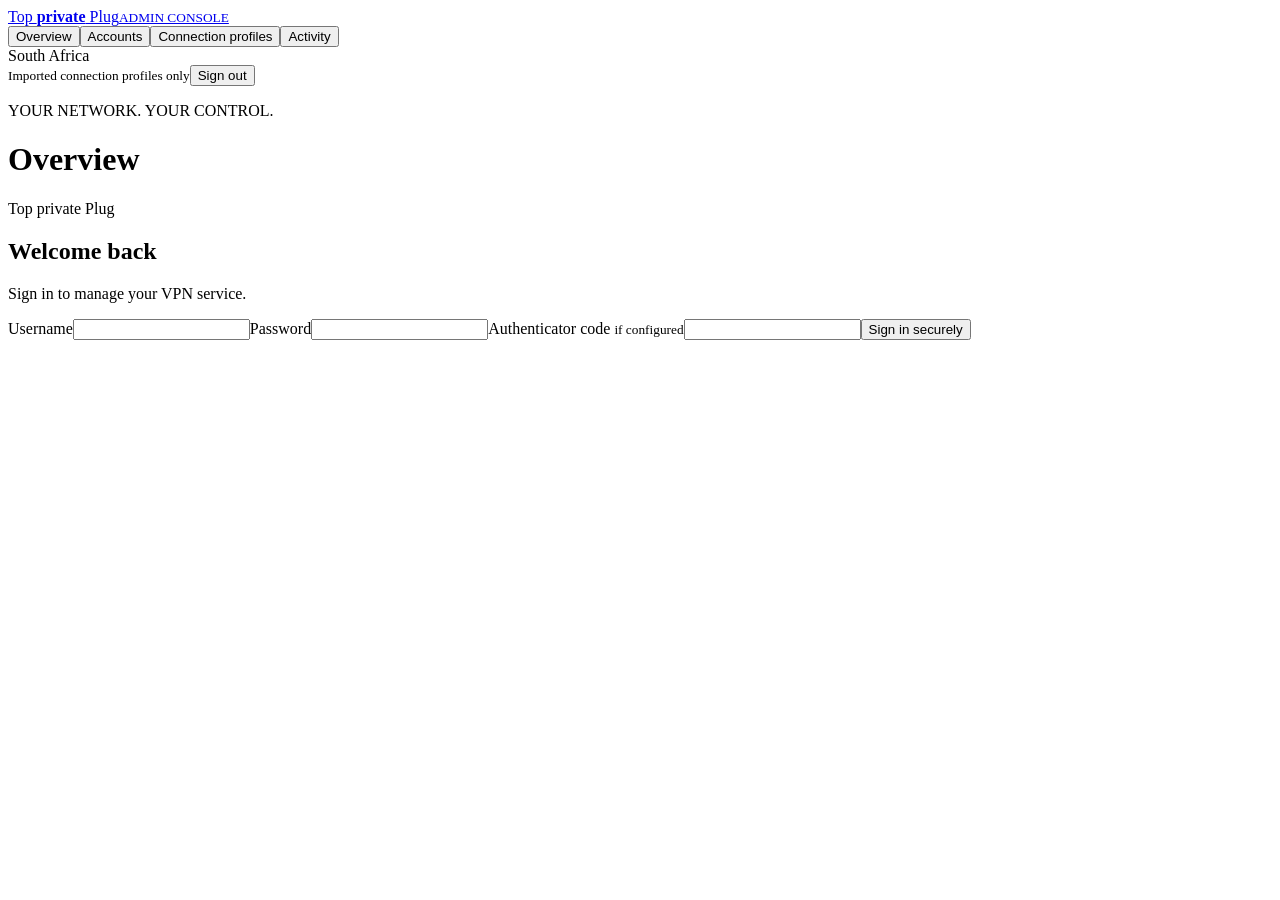
==== backend/static/index.html @ 504da863 "Bind access codes, tokens and assigned profiles to one admin-selected network" ====
<!doctype html>
<html lang="en"><head><meta charset="utf-8"><meta name="viewport" content="width=device-width,initial-scale=1"><title>Top private Plug · Admin</title><link rel="icon" href="/assets/icon.svg"><link rel="stylesheet" href="/assets/style.css"><script src="/assets/admin.js" defer></script></head>
<body><aside><a class="brand" href="/admin/"><img src="/assets/icon.svg" alt=""><span>Top <b>private</b> Plug<small>ADMIN CONSOLE</small></span></a><nav><button data-view="overview" class="selected">Overview</button><button data-view="accounts">Accounts</button><button data-view="profiles">Connection profiles</button><button data-view="activity">Activity</button></nav><div class="aside-bottom"><span class="dot"></span> South Africa<br><small>Imported connection profiles only</small><button id="logout">Sign out</button></div></aside>
<main><header><div><p class="eyebrow">YOUR NETWORK. YOUR CONTROL.</p><h1 id="page-title">Overview</h1></div><span class="pill">Top private Plug</span></header><p id="notice" role="status" hidden></p><button id="retry-connect" type="button" hidden>Retry connection</button>
<section id="login-panel" class="card login"><h2>Welcome back</h2><p>Sign in to manage your VPN service.</p><form id="login-form"><label>Username<input name="username" autocomplete="username" required maxlength="100"></label><label>Password<input name="password" type="password" autocomplete="current-password" required maxlength="200"></label><label>Authenticator code <small>if configured</small><input name="otp" inputmode="numeric" autocomplete="one-time-code" maxlength="6"></label><button class="primary">Sign in securely</button></form></section>
<div id="workspace" hidden>
<section id="overview-view" class="view"><div class="stats"><article class="card"><span>Total accounts</span><strong id="stat-total">0</strong></article><article class="card"><span>Active access</span><strong id="stat-active">0</strong></article><article class="card"><span>Awaiting activation</span><strong id="stat-pending">0</strong></article><article class="card"><span>Data accounted</span><strong id="stat-data">0 GB</strong></article></div><article class="hero card"><div><span class="eyebrow">ACCESS THAT YOU CONTROL</span><h2>Create a code.<br>Choose the limits.</h2><p>Trial hours, paid days and data allowances.<br>The clock starts on first activation.</p><button class="primary" data-view="accounts">Create access code →</button></div><img src="/assets/icon.svg" alt="Top private Plug shield"></article><article class="card"><h2>Connection status</h2><p id="gateway-status">Checking configuration…</p><p class="muted">A profile update requires a reconnect. Imported profile usage is app reported. MTN, Telkom and Cell C are profile labels; compatibility must be tested on your own service.</p></article></section>
<section id="accounts-view" class="view" hidden><div class="columns"><article class="card"><h2>Create access code</h2><form id="code-form"><label>Access code network<select name="carrier" required><option value="MTN">MTN</option><option value="Cell C">Cell C</option><option value="Telkom">Telkom</option></select></label><label>Customer / account label<input name="label" maxlength="100" required placeholder="Customer name or order reference"></label><label>Access type<select name="kind"><option value="paid">Paid access</option><option value="trial">Free trial</option></select></label><div class="two"><label>Duration<input name="duration" type="number" min="1" max="8784" value="15" required></label><label>Unit<select name="unit"><option value="86400">Days</option><option value="3600">Hours</option><option value="60">Minutes</option></select></label></div><div class="presets"><button type="button" data-days="7">7 days</button><button type="button" data-days="15">15 days</button><button type="button" data-days="30">30 days</button><button type="button" data-hours="1">1-hour trial</button><button type="button" data-hours="3">3-hour trial</button></div><div class="two"><label>Data allowance<input name="quota" type="number" min="0.001" step="0.001" value="10" required></label><label>Unit<select name="quota_unit"><option value="1000000000">GB</option><option value="1000000">MB</option></select></label></div><fieldset><legend>Allowed connection profiles</legend><div id="profile-choices"></div></fieldset><p class="info">Paid access: one device per code. Trial access: the same code activates up to 50 distinct devices, sharing ONE data allowance and ONE expiry clock (starts with first activation). Reinstalling can consume another device slot because the phone key changes.</p><button class="primary">Generate access code</button></form><div id="new-code" class="code-result" hidden><strong>Copy this code now</strong><p>It is shown once. Share it privately with the customer.</p><output id="code-value"></output><button id="copy-code">Copy code</button></div></article><article class="card"><h2>Manage accounts</h2><input id="search" placeholder="Search name or account reference" aria-label="Search accounts"><div id="account-list"></div></article></div></section>
<section id="profiles-view" class="view" hidden><article class="card"><h2 id="xray-title">Import connection JSON</h2><p class="info">Supported transports: TCP or WebSocket with TLS. WebSocket imports preserve the Host header and path.</p><form id="xray-form"><input name="id" type="hidden"><label>Profile name<input name="name" required maxlength="80"></label><label>Network label<select name="carrier"><option value="Any">All network labels (test separately)</option><option>MTN</option><option>Telkom</option><option>Cell C</option></select></label><label>Unlocked connection JSON (VLESS / Trojan / Xray)<textarea name="config" rows="12" required maxlength="12000" spellcheck="false" autocomplete="off" placeholder='{"outbounds": [...]}'></textarea></label><div class="row-actions"><button type="button" id="vless-template">Load VLESS TCP/TLS example</button><button type="button" id="validate-import">Check JSON structure</button></div><p class="muted" id="import-feedback" role="status"></p><label class="check"><input name="allow_insecure" type="checkbox">Allow unverified TLS for this test profile</label><label class="check"><input name="enabled" type="checkbox" checked>Profile enabled</label><p class="info">Import the unlocked JSON configuration, not an encrypted NetMod link or a password alone. Imported profiles use the supplier’s server. Expiry and suspension apply in this app; shared server credentials cannot be revoked here. Usage is reported by the app. Profiles with unverified TLS do not authenticate the server.</p><button class="primary">Import profile</button><button id="xray-reset" type="button">Clear import</button></form></article><article class="card"><h2>Your imported profiles</h2><div id="profile-list"></div><p class="muted">Upload the unlocked connection JSON supplied for use with NetMod. Server, TLS and proxy settings come from that import; there is no separate custom SNI form. Replacing or disabling a profile requires clients to reconnect.</p></article></section>
<section id="activity-view" class="view" hidden><article class="card"><h2>Admin and access events</h2><div id="audit-list"></div></article></section>
</div></main>
<dialog id="edit-dialog"><form id="edit-form"><label>Access code network<select name="carrier" required><option value="">Choose network</option><option value="MTN">MTN</option><option value="Cell C">Cell C</option><option value="Telkom">Telkom</option></select></label><fieldset><legend>Assigned connection profiles</legend><div id="edit-profile-choices"></div></fieldset><h2>Edit account</h2><input name="id" type="hidden"><label>Label<input name="label" required maxlength="100"></label><label>Total data allowance (GB)<input name="quota" type="number" min="0.001" step="0.001" required></label><label>Total duration (hours from first activation)<input name="duration_hours" type="number" min="0.016667" max="87840" step="any" required></label><label>Add time in days <small>0 leaves expiry unchanged</small><input name="days" type="number" min="0" max="366" value="0"></label><label class="check"><input name="suspended" type="checkbox">Suspend access</label><label class="check"><input name="reset_device" type="checkbox">Allow a replacement device (preserves expiry)</label><p class="muted">Data allowance is the total limit; used data is not reset. On trial accounts, Reset device clears ALL device registrations and their sessions without resetting the trial clock or used data.</p><button class="primary">Save account</button><button type="button" id="edit-cancel">Cancel</button></form></dialog>
</body></html>
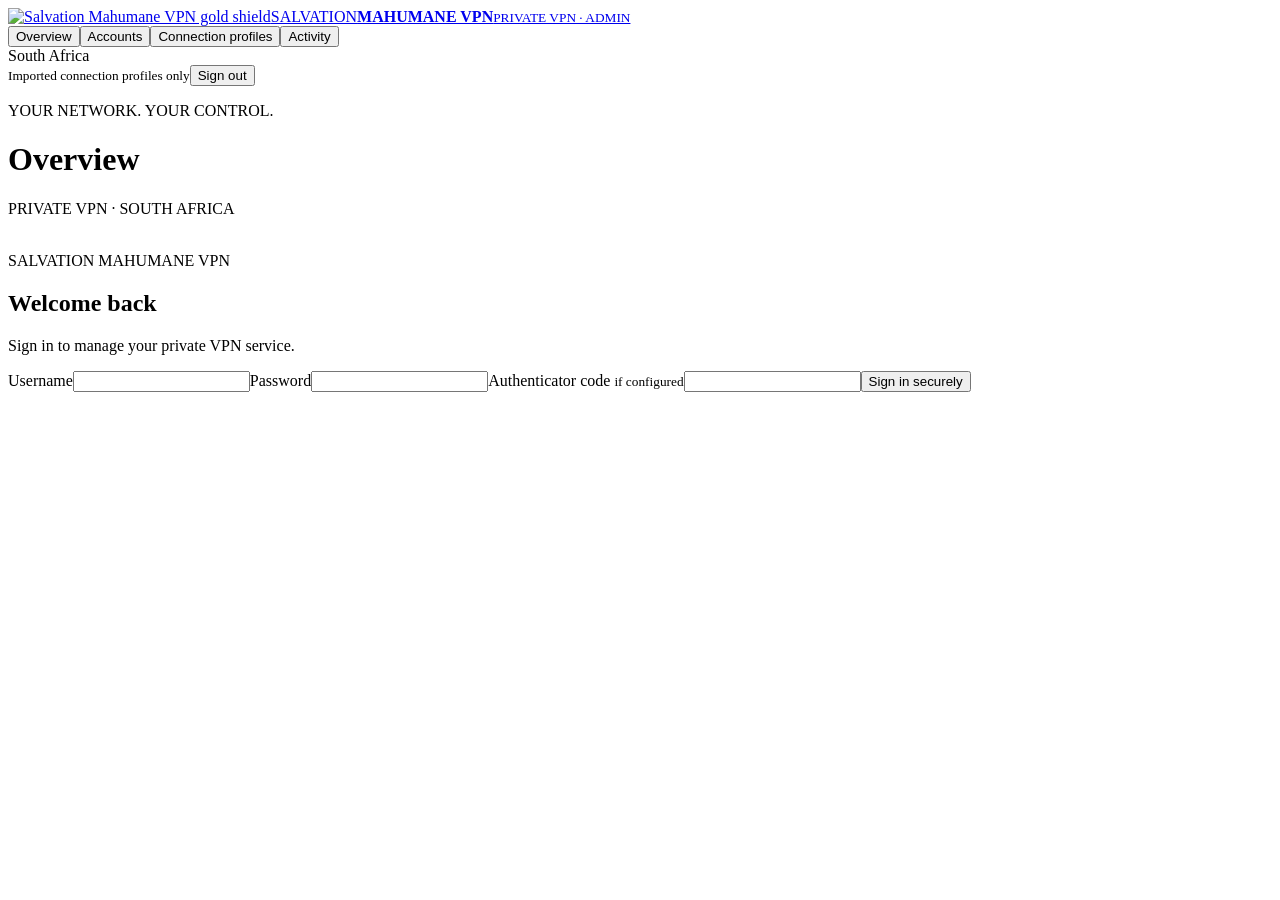
==== commit fd4c1d58: "Recreate admin dashboard with Salvation Mahumane VPN gold branding" ====
--- a/backend/static/index.html
+++ b/backend/static/index.html
@@ -1,17 +1,23 @@
 <!doctype html>
-<html lang="en"><head><meta charset="utf-8"><meta name="viewport" content="width=device-width,initial-scale=1"><title>Top private Plug · Admin</title><link rel="icon" href="/assets/icon.svg"><link rel="stylesheet" href="/assets/style.css"><script src="/assets/admin.js" defer></script></head>
-<body><aside><a class="brand" href="/admin/"><img src="/assets/icon.svg" alt=""><span>Top <b>private</b> Plug<small>ADMIN CONSOLE</small></span></a><nav><button data-view="overview" class="selected">Overview</button><button data-view="accounts">Accounts</button><button data-view="profiles">Connection profiles</button><button data-view="activity">Activity</button></nav><div class="aside-bottom"><span class="dot"></span> South Africa<br><small>Imported connection profiles only</small><button id="logout">Sign out</button></div></aside>
-<main><header><div><p class="eyebrow">YOUR NETWORK. YOUR CONTROL.</p><h1 id="page-title">Overview</h1></div><span class="pill">Top private Plug</span></header><p id="notice" role="status" hidden></p><button id="retry-connect" type="button" hidden>Retry connection</button>
-<section id="login-panel" class="card login"><h2>Welcome back</h2><p>Sign in to manage your VPN service.</p><form id="login-form"><label>Username<input name="username" autocomplete="username" required maxlength="100"></label><label>Password<input name="password" type="password" autocomplete="current-password" required maxlength="200"></label><label>Authenticator code <small>if configured</small><input name="otp" inputmode="numeric" autocomplete="one-time-code" maxlength="6"></label><button class="primary">Sign in securely</button></form></section>
+<html lang="en"><head><meta charset="utf-8"><meta name="viewport" content="width=device-width,initial-scale=1"><title>Salvation Mahumane VPN · Admin</title><link rel="icon" href="/assets/icon.svg"><link rel="stylesheet" href="/assets/style.css?v=salvation-1"><script src="/assets/admin.js?v=4" defer></script></head>
+<body><aside><a class="brand" href="/admin/"><img src="/assets/icon.svg" alt="Salvation Mahumane VPN gold shield"><span>SALVATION<b>MAHUMANE VPN</b><small>PRIVATE VPN · ADMIN</small></span></a><nav><button data-view="overview" class="selected">Overview</button><button data-view="accounts">Accounts</button><button data-view="profiles">Connection profiles</button><button data-view="activity">Activity</button></nav><div class="aside-bottom"><span class="dot"></span> South Africa<br><small>Imported connection profiles only</small><button id="logout">Sign out</button></div></aside>
+<main><header><div><p class="eyebrow">YOUR NETWORK. YOUR CONTROL.</p><h1 id="page-title">Overview</h1></div><span class="pill">PRIVATE VPN <span aria-hidden="true">·</span> SOUTH AFRICA</span></header><p id="notice" role="status" hidden></p><button id="retry-connect" type="button" hidden>Retry connection</button>
+<section id="login-panel" class="card login"><img class="login-shield" src="/assets/icon.svg" alt=""><p class="eyebrow">SALVATION MAHUMANE VPN</p><h2>Welcome back</h2><p>Sign in to manage your private VPN service.</p><form id="login-form"><label>Username<input name="username" autocomplete="username" required maxlength="100"></label><label>Password<input name="password" type="password" autocomplete="current-password" required maxlength="200"></label><label>Authenticator code <small>if configured</small><input name="otp" inputmode="numeric" autocomplete="one-time-code" maxlength="6"></label><button class="primary">Sign in securely</button></form></section>
 <div id="workspace" hidden>
-<section id="overview-view" class="view"><div class="stats"><article class="card"><span>Total accounts</span><strong id="stat-total">0</strong></article><article class="card"><span>Active access</span><strong id="stat-active">0</strong></article><article class="card"><span>Awaiting activation</span><strong id="stat-pending">0</strong></article><article class="card"><span>Data accounted</span><strong id="stat-data">0 GB</strong></article></div><article class="hero card"><div><span class="eyebrow">ACCESS THAT YOU CONTROL</span><h2>Create a code.<br>Choose the limits.</h2><p>Trial hours, paid days and data allowances.<br>The clock starts on first activation.</p><button class="primary" data-view="accounts">Create access code →</button></div><img src="/assets/icon.svg" alt="Top private Plug shield"></article><article class="card"><h2>Connection status</h2><p id="gateway-status">Checking configuration…</p><p class="muted">A profile update requires a reconnect. Imported profile usage is app reported. MTN, Telkom and Cell C are profile labels; compatibility must be tested on your own service.</p></article></section>
-<section id="accounts-view" class="view" hidden><div class="columns"><article class="card"><h2>Create access code</h2><form id="code-form"><label>Access code network<select name="carrier" required><option value="MTN">MTN</option><option value="Cell C">Cell C</option><option value="Telkom">Telkom</option></select></label><label>Customer / account label<input name="label" maxlength="100" required placeholder="Customer name or order reference"></label><label>Access type<select name="kind"><option value="paid">Paid access</option><option value="trial">Free trial</option></select></label><div class="two"><label>Duration<input name="duration" type="number" min="1" max="8784" value="15" required></label><label>Unit<select name="unit"><option value="86400">Days</option><option value="3600">Hours</option><option value="60">Minutes</option></select></label></div><div class="presets"><button type="button" data-days="7">7 days</button><button type="button" data-days="15">15 days</button><button type="button" data-days="30">30 days</button><button type="button" data-hours="1">1-hour trial</button><button type="button" data-hours="3">3-hour trial</button></div><div class="two"><label>Data allowance<input name="quota" type="number" min="0.001" step="0.001" value="10" required></label><label>Unit<select name="quota_unit"><option value="1000000000">GB</option><option value="1000000">MB</option></select></label></div><fieldset><legend>Allowed connection profiles</legend><div id="profile-choices"></div></fieldset><p class="info">Paid access: one device per code. Trial access: the same code activates up to 50 distinct devices, sharing ONE data allowance and ONE expiry clock (starts with first activation). Reinstalling can consume another device slot because the phone key changes.</p><button class="primary">Generate access code</button></form><div id="new-code" class="code-result" hidden><strong>Copy this code now</strong><p>It is shown once. Share it privately with the customer.</p><output id="code-value"></output><button id="copy-code">Copy code</button></div></article><article class="card"><h2>Manage accounts</h2><input id="search" placeholder="Search name or account reference" aria-label="Search accounts"><div id="account-list"></div></article></div></section>
-<section id="profiles-view" class="view" hidden><article class="card"><h2 id="xray-title">Import connection JSON</h2><p class="info">Supported transports: TCP or WebSocket with TLS. WebSocket imports preserve the Host header and path.</p><form id="xray-form"><input name="id" type="hidden"><label>Profile name<input name="name" required maxlength="80"></label><label>Network label<select name="carrier"><option value="Any">All network labels (test separately)</option><option>MTN</option><option>Telkom</option><option>Cell C</option></select></label><label>Unlocked connection JSON (VLESS / Trojan / Xray)<textarea name="config" rows="12" required maxlength="12000" spellcheck="false" autocomplete="off" placeholder='{"outbounds": [...]}'></textarea></label><div class="row-actions"><button type="button" id="vless-template">Load VLESS TCP/TLS example</button><button type="button" id="validate-import">Check JSON structure</button></div><p class="muted" id="import-feedback" role="status"></p><label class="check"><input name="allow_insecure" type="checkbox">Allow unverified TLS for this test profile</label><label class="check"><input name="enabled" type="checkbox" checked>Profile enabled</label><p class="info">Import the unlocked JSON configuration, not an encrypted NetMod link or a password alone. Imported profiles use the supplier’s server. Expiry and suspension apply in this app; shared server credentials cannot be revoked here. Usage is reported by the app. Profiles with unverified TLS do not authenticate the server.</p><button class="primary">Import profile</button><button id="xray-reset" type="button">Clear import</button></form></article><article class="card"><h2>Your imported profiles</h2><div id="profile-list"></div><p class="muted">Upload the unlocked connection JSON supplied for use with NetMod. Server, TLS and proxy settings come from that import; there is no separate custom SNI form. Replacing or disabling a profile requires clients to reconnect.</p></article></section>
+<section id="overview-view" class="view"><div class="stats"><article class="card"><span>Total accounts</span><strong id="stat-total">0</strong></article><article class="card"><span>Active access</span><strong id="stat-active">0</strong></article><article class="card"><span>Awaiting activation</span><strong id="stat-pending">0</strong></article><article class="card"><span>Data accounted</span><strong id="stat-data">0 GB</strong></article></div><article class="hero card"><div><span class="eyebrow">ACCESS THAT YOU CONTROL</span><h2>Private access.<br><span class="gold-text">Your control.</span></h2><p>Import your VLESS profile and share an activation code.<br>Paid access for one device. Shared trials for up to 50.</p><button class="primary" data-view="profiles">Import profile and create code →</button></div><img src="/assets/icon.svg" alt="Salvation Mahumane VPN shield"></article><article class="card"><h2>Connection status</h2><p id="gateway-status">Checking configuration…</p><p class="muted">A profile update requires a reconnect. Imported profile usage is app reported. MTN, Telkom and Cell C are profile labels; compatibility must be tested on your own service.</p></article></section>
+<section id="accounts-view" class="view" hidden><article class="card">
+<label>Account status<select id="account-status"><option value="all">All accounts</option><option value="active">Active</option><option value="inactive">Inactive</option></select></label>
+<input id="search" placeholder="Search name or account reference" aria-label="Search accounts">
+<div id="account-list"></div></article></section>
+<section id="profiles-view" class="view" hidden><article class="card"><h2 id="xray-title">Import connection JSON</h2><p class="info">Supported transports: TCP or WebSocket with TLS. WebSocket imports preserve the Host header and path.</p><form id="xray-form"><input name="id" type="hidden"><label>Profile name<input name="name" required maxlength="80"></label><label>Network label<select name="carrier"><option value="Any" hidden disabled>All network labels</option><option>MTN</option><option>Telkom</option><option>Cell C</option></select></label><label>Unlocked connection JSON (VLESS / Trojan / Xray)<textarea name="config" rows="12" required maxlength="12000" spellcheck="false" autocomplete="off" placeholder='{"outbounds": [...]}'></textarea></label><div class="row-actions"><button type="button" id="vless-template">Load VLESS TCP/TLS example</button><button type="button" id="validate-import">Check JSON structure</button></div><p class="muted" id="import-feedback" role="status"></p><label class="check"><input name="allow_insecure" type="checkbox">Allow unverified TLS for this test profile</label><label id="replacement-enabled" class="check" hidden><input name="enabled" type="checkbox" checked>Profile enabled</label>
+<fieldset id="import-access"><legend>Activation code</legend><label>Access type<select name="kind"><option value="paid">Paid access</option><option value="trial">Free trial</option></select></label><div class="two"><label>Duration<input name="duration" type="number" min="1" max="366" value="15" required></label><label>Unit<select name="unit"><option value="86400">Days</option><option value="3600">Hours</option><option value="60">Minutes</option></select></label></div><div class="two"><label>Data allowance<input name="quota" type="number" min="0.001" step="0.001" value="1000" required></label><label>Unit<select name="quota_unit"><option value="1000000">MB</option><option value="1000000000">GB</option></select></label></div><p class="muted">Paid codes work on one device. Trial codes support up to 50 devices sharing one allowance and expiry. Time starts on first activation.</p></fieldset><p class="info">Import the unlocked JSON configuration, not an encrypted NetMod link or a password alone. Imported profiles use the supplier’s server. Expiry and suspension apply in this app; shared server credentials cannot be revoked here. Usage is reported by the app. Profiles with unverified TLS do not authenticate the server.</p><button id="import-submit" class="primary">Import and generate code</button><button id="xray-reset" type="button">Clear import</button></form><div id="new-code" class="code-result" hidden><strong>Copy this code now</strong><p>It is shown once. Share it privately with the customer.</p><output id="code-value"></output><button id="copy-code">Copy code</button></div></article><article class="card"><h2>Your imported profiles</h2><div id="profile-list"></div><p class="muted">Upload the unlocked connection JSON supplied for use with NetMod. Server, TLS and proxy settings come from that import; there is no separate custom SNI form. Replacing or disabling a profile requires clients to reconnect.</p></article></section>
 <section id="activity-view" class="view" hidden><article class="card"><h2>Admin and access events</h2><div id="audit-list"></div></article></section>
 </div></main>
-<dialog id="edit-dialog"><form id="edit-form"><label>Access code network<select name="carrier" required><option value="">Choose network</option><option value="MTN">MTN</option><option value="Cell C">Cell C</option><option value="Telkom">Telkom</option></select></label><fieldset><legend>Assigned connection profiles</legend><div id="edit-profile-choices"></div></fieldset><h2>Edit account</h2><input name="id" type="hidden"><label>Label<input name="label" required maxlength="100"></label><label>Total data allowance (GB)<input name="quota" type="number" min="0.001" step="0.001" required></label><label>Total duration (hours from first activation)<input name="duration_hours" type="number" min="0.016667" max="87840" step="any" required></label><label>Add time in days <small>0 leaves expiry unchanged</small><input name="days" type="number" min="0" max="366" value="0"></label><label class="check"><input name="suspended" type="checkbox">Suspend access</label><label class="check"><input name="reset_device" type="checkbox">Allow a replacement device (preserves expiry)</label><p class="muted">Data allowance is the total limit; used data is not reset. On trial accounts, Reset device clears ALL device registrations and their sessions without resetting the trial clock or used data.</p><button class="primary">Save account</button><button type="button" id="edit-cancel">Cancel</button></form></dialog>
+
+<dialog id="edit-dialog"><form id="edit-form"><label>Access code network<select name="carrier"><option value="">Choose network</option><option value="MTN">MTN</option><option value="Cell C">Cell C</option><option value="Telkom">Telkom</option></select></label><fieldset><legend>Assigned connection profiles</legend><div id="edit-profile-choices"></div></fieldset><h2>Edit or renew account</h2><input name="id" type="hidden"><label>Label<input name="label" required maxlength="100"></label><label>Total data allowance (GB)<input name="quota" type="number" min="0.000000001" step="any" required></label><label>Total duration (hours from first activation)<input name="duration_hours" type="number" min="0.016666666666666666" step="any" required></label><label>Add time in days <small>0 leaves expiry unchanged</small><input name="days" type="number" min="0" max="366" value="0"></label><label class="check"><input name="reset_device" type="checkbox">Allow a replacement device (preserves expiry)</label><p class="muted">Data allowance is the total limit; used data is not reset. On trial accounts, Reset device clears ALL device registrations and their sessions without resetting the trial clock or used data.</p><p id="edit-error" role="alert" hidden></p><button class="primary">Save changes</button><button type="button" id="edit-cancel">Cancel</button></form></dialog>
 </body></html>
 
 
 
 
+
